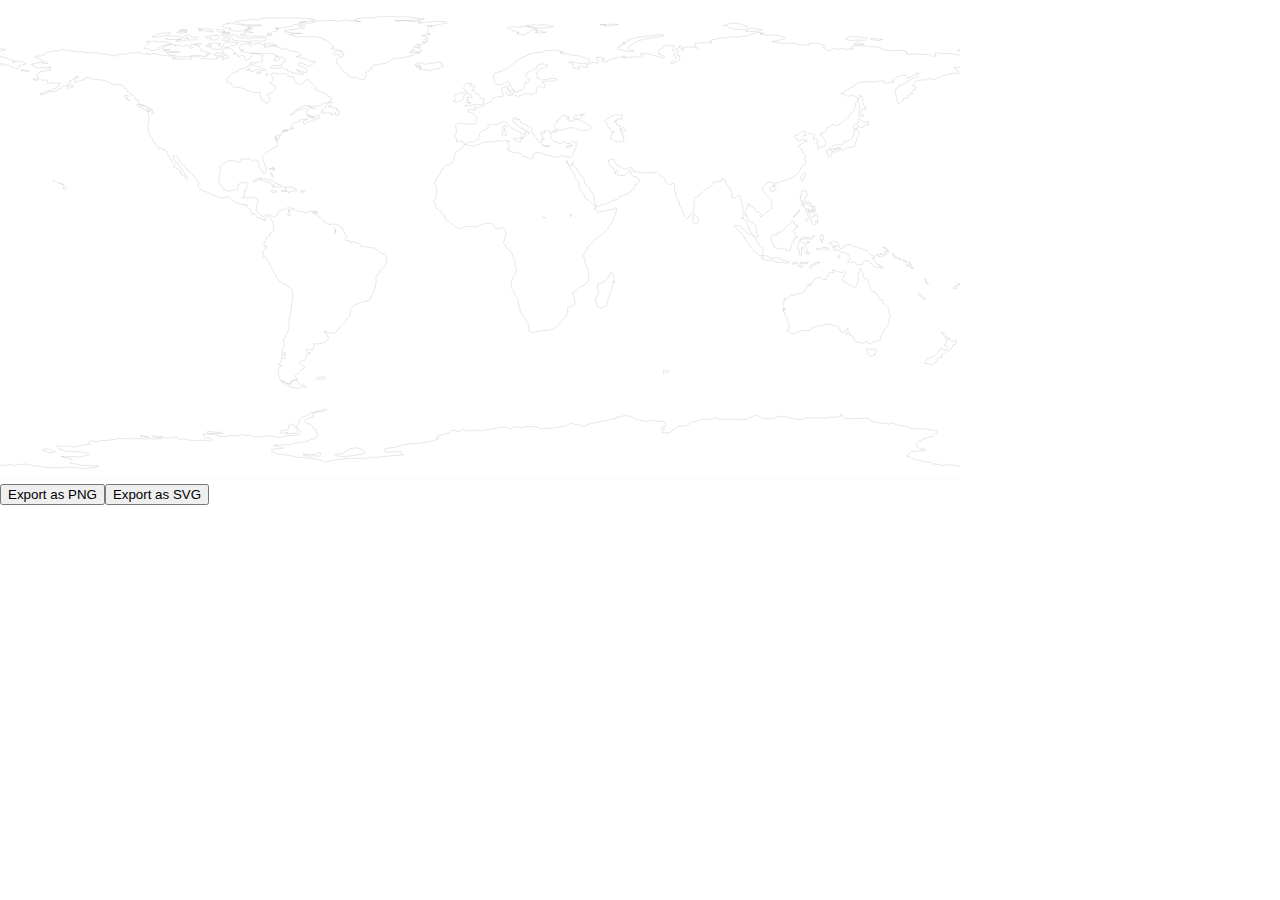
==== 2-function/index.html @ 0d2b16eb "first commit" ====
<!DOCTYPE html>
<head>
	<meta charset="utf-8">
	<script src="../_lib/jquery.js"></script>
	<script src="../_lib/canvg/rgbcolor.js"></script> 
	<script src="../_lib/canvg/StackBlur.js"></script>
	<script src="../_lib/canvg/canvg.js"></script> 
	<script src="../_lib/FileSaver.min.js"></script> 
	<script src="../_lib/canvas-toBlob.js"></script>
	<script src="../_lib/d3.min.js"></script>
	<script src="../_lib/topojson.v1.min.js"></script>
	<script src="../_lib/CountryList.js"></script>
	<script src="../_lib/PHE.js?"></script>
	<link rel="stylesheet" type="text/css" href="./css/style.css" />
	<script src="./js/main.js?"></script>
</head>
<body>

    <div id="svgArea"></div>

    <div id="canvasArea"></div>

    <div id="footer"></div>

</body>
---- 2-function/css/style.css ----
body {
	position: absolute;
	margin: 0;
	top: 0;
	left: 0;
}

#canvasArea {
  display: none;
}
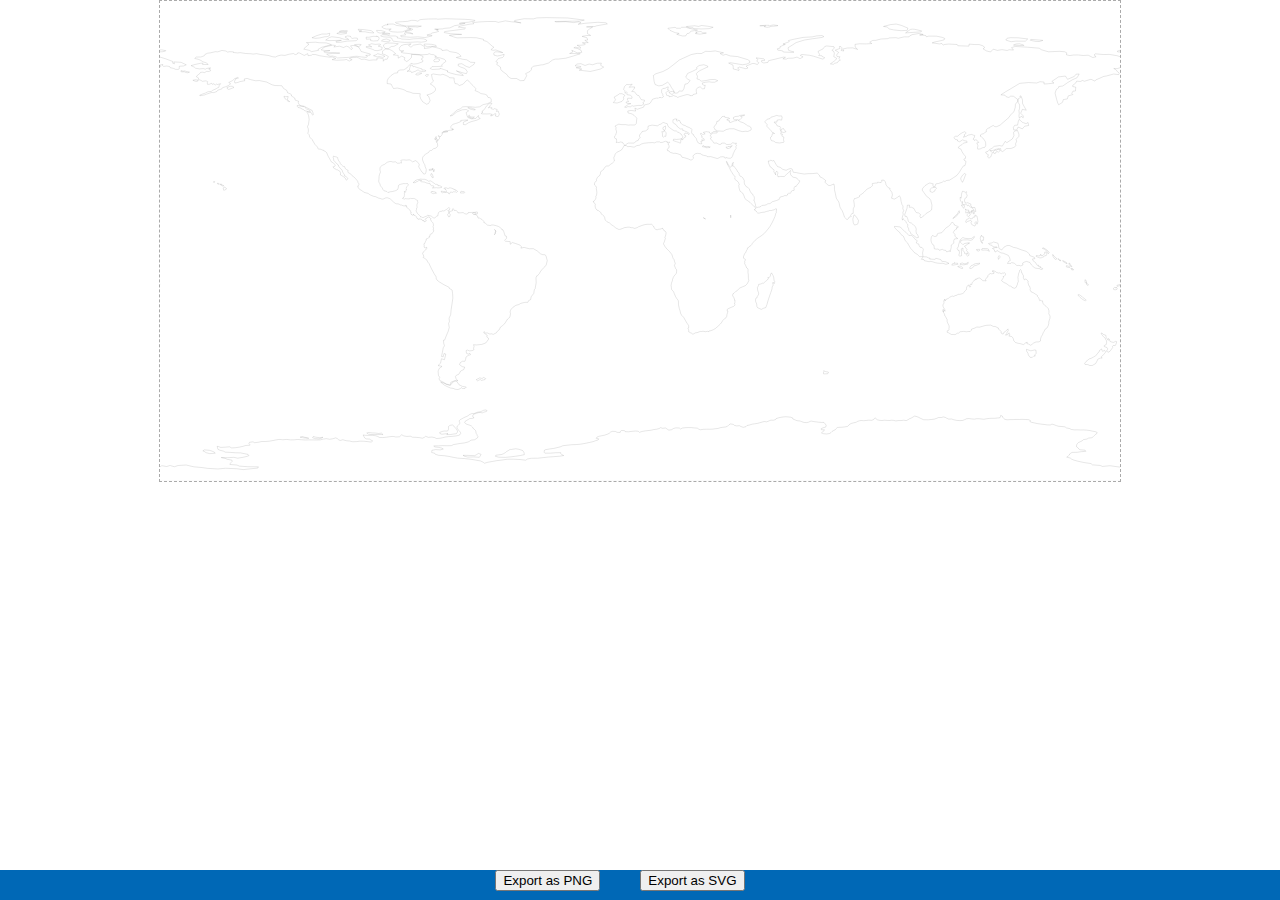
==== commit 7b9767e5: "css moved,  docs folder" ====
--- a/2-function/index.html
+++ b/2-function/index.html
@@ -2,24 +2,9 @@
 <head>
 	<meta charset="utf-8">
 	<script src="../_lib/jquery.js"></script>
-	<script src="../_lib/canvg/rgbcolor.js"></script> 
-	<script src="../_lib/canvg/StackBlur.js"></script>
-	<script src="../_lib/canvg/canvg.js"></script> 
-	<script src="../_lib/FileSaver.min.js"></script> 
-	<script src="../_lib/canvas-toBlob.js"></script>
-	<script src="../_lib/d3.min.js"></script>
-	<script src="../_lib/topojson.v1.min.js"></script>
-	<script src="../_lib/CountryList.js"></script>
 	<script src="../_lib/PHE.js?"></script>
-	<link rel="stylesheet" type="text/css" href="./css/style.css" />
 	<script src="./js/main.js?"></script>
+	<link rel="stylesheet" type="text/css" href="../_css/style.css" />
 </head>
 <body>
-
-    <div id="svgArea"></div>
-
-    <div id="canvasArea"></div>
-
-    <div id="footer"></div>
-
 </body>--- a/_css/style.css
+++ b/_css/style.css
@@ -0,0 +1,10 @@
+body {
+	position: absolute;
+	margin: 0;
+	top: 0;
+	left: 0;
+}
+
+#canvasArea {
+  display: none;
+}
